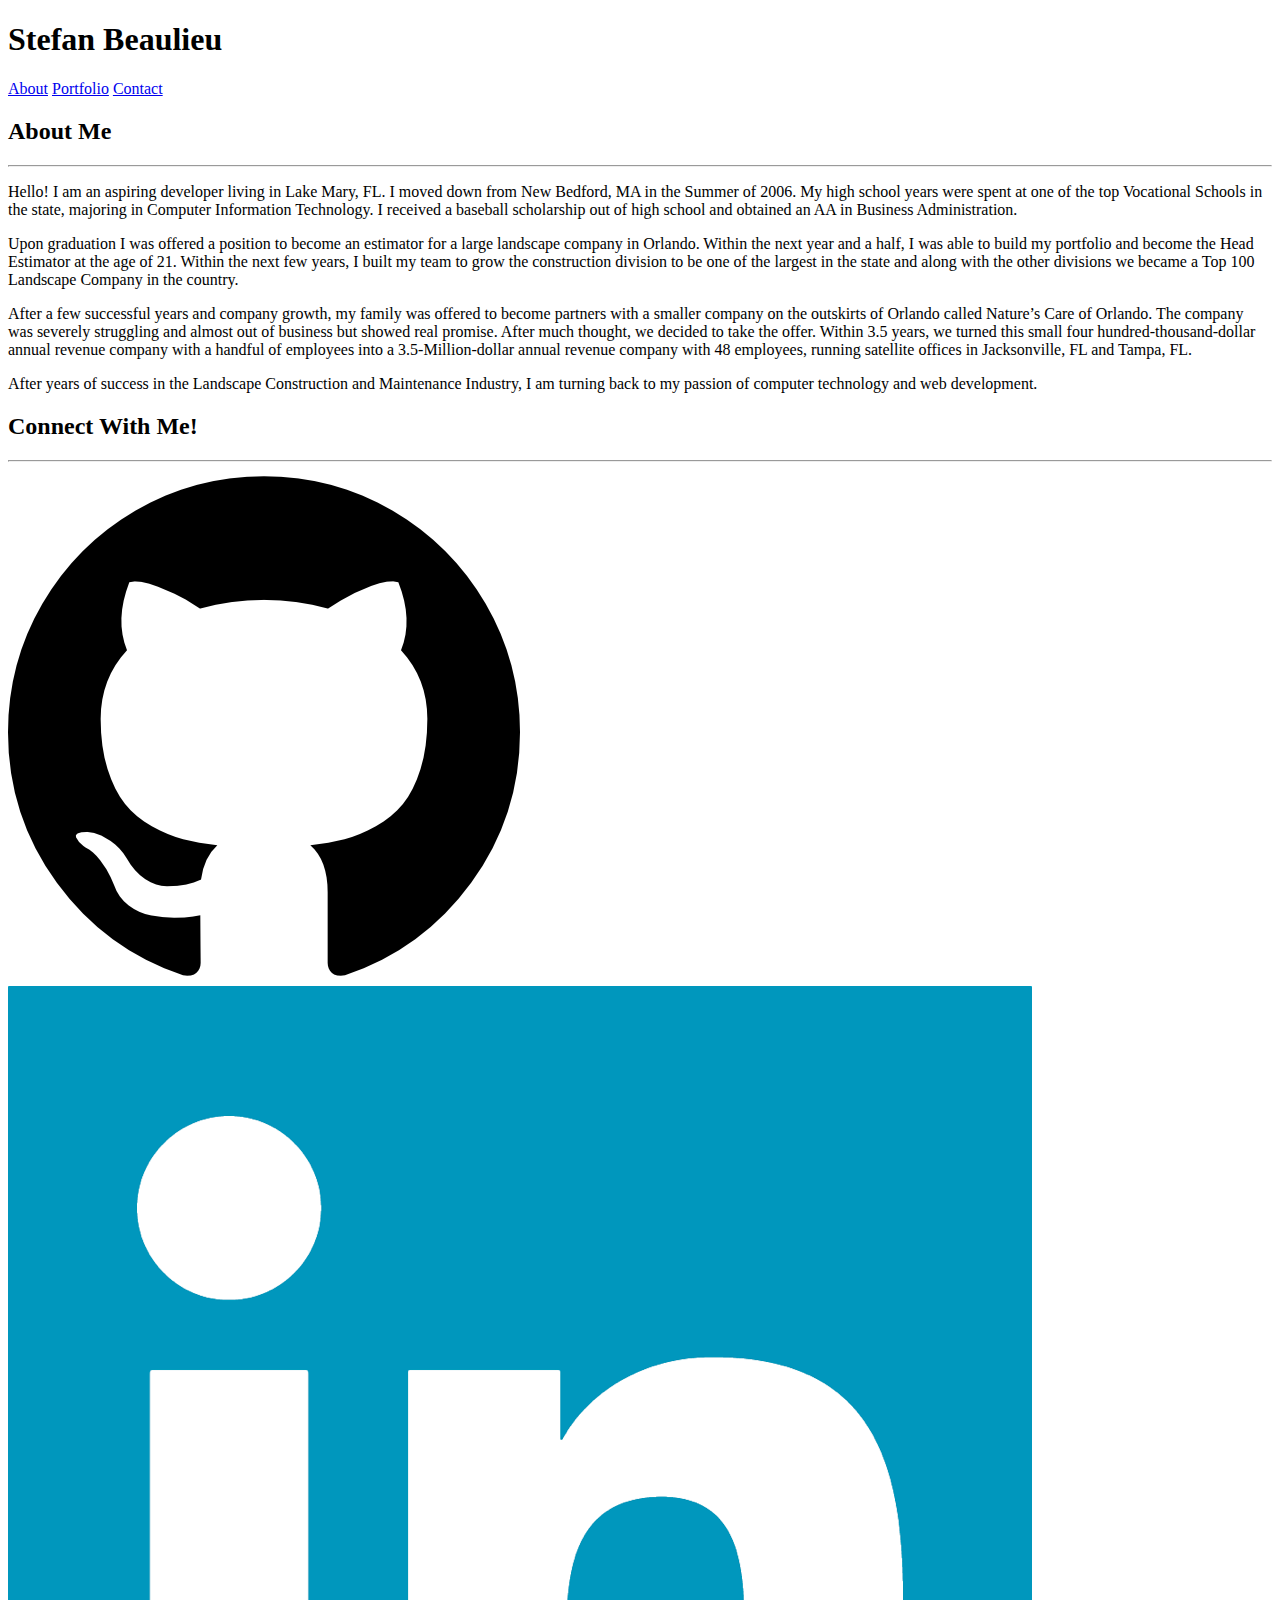
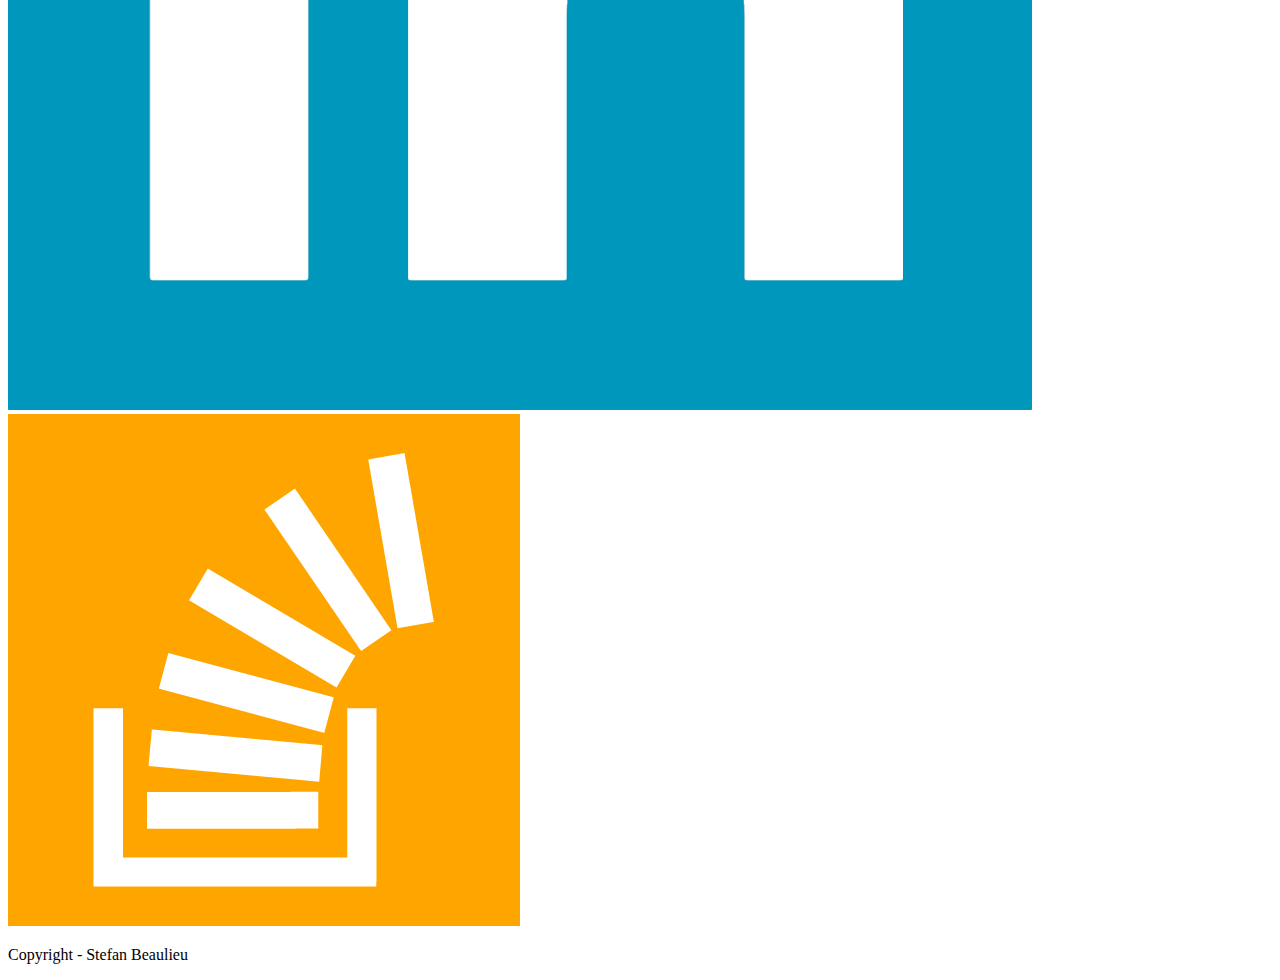
==== index.html @ 9679a8bc "Base for Index" ====
<!DOCTYPE html>
<html>
<head>
	<title>Portfolio Page</title>

</head>

<body>

	<header>
		<h1>Stefan Beaulieu</h1>
	</header>

<!---   Header Links   -->
	<a href="index.html">About</a>
	<a href="portfolio.html">Portfolio</a>	
	<a href="contact.html">Contact</a>

<!-- Body Section   -->
	<section>
		<h2>About Me</h2>

		<hr>

		<p>
			Hello! I am an aspiring developer living in Lake Mary, FL.  I moved down from New Bedford, MA in the Summer of 2006.  My high school years were spent at one of the top Vocational Schools in the state, majoring in Computer Information Technology.  I received a baseball scholarship out of high school and obtained an AA in Business Administration.  
		</p>
		<p>
			Upon graduation I was offered a position to become an estimator for a large landscape company in Orlando.  Within the next year and a half, I was able to build my portfolio and become the Head Estimator at the age of 21.  Within the next few years, I built my team to grow the construction division to be one of the largest in the state and along with the other divisions we became a Top 100 Landscape Company in the country.
		</p>
		<p>
			After a few successful years and company growth, my family was offered to become partners with a smaller company on the outskirts of Orlando called Nature’s Care of Orlando.  The company was severely struggling and almost out of business but showed real promise.  After much thought, we decided to take the offer.  Within 3.5 years, we turned this small four hundred-thousand-dollar annual revenue company with a handful of employees into a 3.5-Million-dollar annual revenue company with 48 employees, running satellite offices in Jacksonville, FL and Tampa, FL.
		</p>
		<p>
			After years of success in the Landscape Construction and Maintenance Industry, I am turning back to my passion of computer technology and web development.
		</p>
	</section>

<!-- Right Side Menu -->
	<section>
		<h2>Connect With Me!</h2>

		<hr>

		<!-- Thumbnails for Images-->
		<img src="assets/images/github_thumb.png" alt="GitHub Thumb">
		<img src="assets/images/linkedin_thumb.png" alt="LinkedIn Thumb">
		<img src="assets/images/stackoverflow_thumb.png" alt="StackOverflow Thumb">

<!-- Footer Section -->
	<section>
		<p>Copyright - Stefan Beaulieu</p> 
	</section>


	</section>	

</body>
</html>
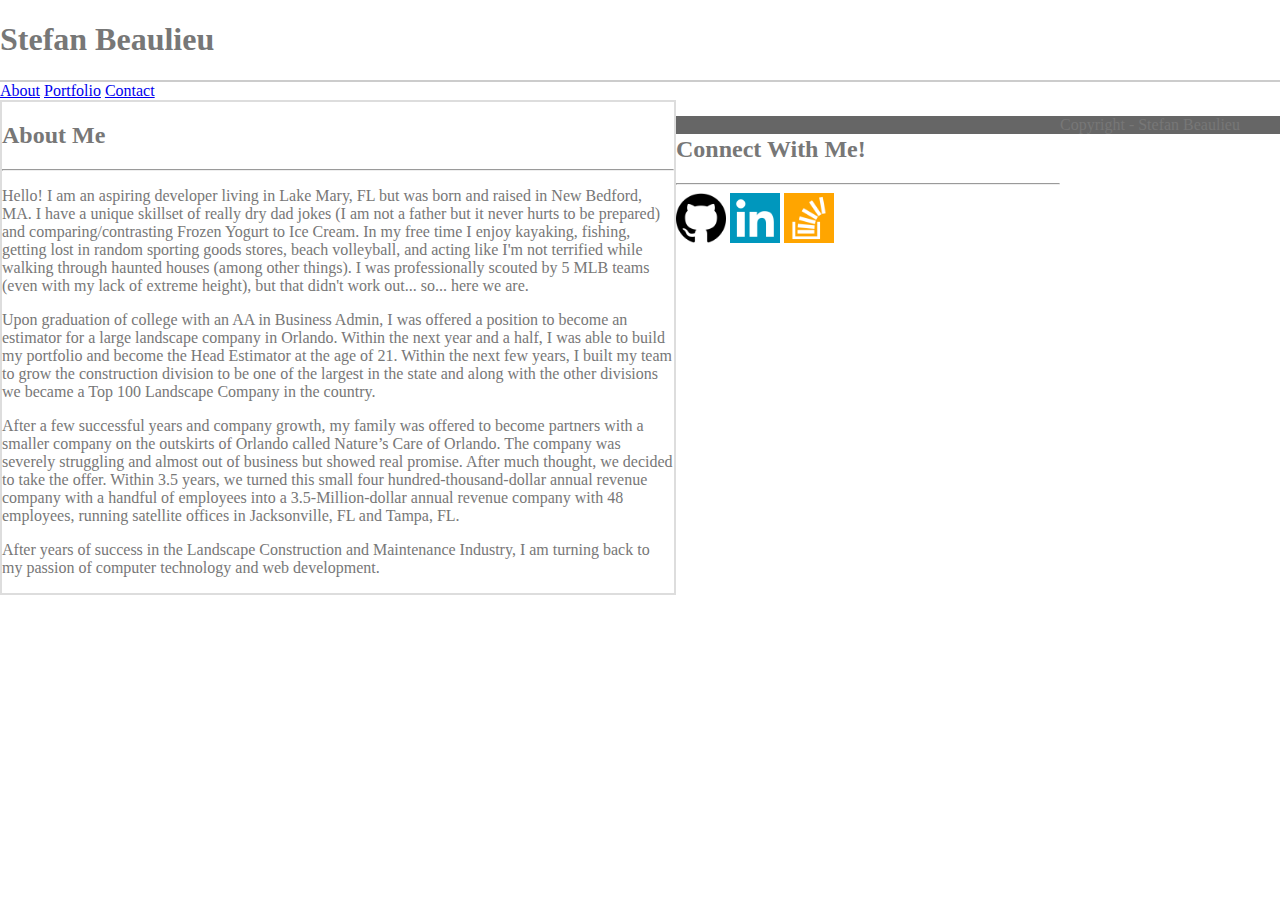
==== commit ec35f0d9: "Index Beginning stages of formatting with styles" ====
--- a/index.html
+++ b/index.html
@@ -2,7 +2,7 @@
 <html>
 <head>
 	<title>Portfolio Page</title>
-
+	<link rel="stylesheet" type="text/css" href="assets/css/style.css">
 </head>
 
 <body>
@@ -16,44 +16,51 @@
 	<a href="portfolio.html">Portfolio</a>	
 	<a href="contact.html">Contact</a>
 
-<!-- Body Section   -->
+<!-- Bio Section   -->
+	<div class="container">
+		<section class="main-bio">
+			<div class="sub-heading">
+				<h2>About Me</h2>
+			</div>
+
+			<hr>
+
+			<p>
+				Hello! I am an aspiring developer living in Lake Mary, FL but was born and raised in New Bedford, MA.  I have a unique skillset of really dry dad jokes (I am not a father but it never hurts to be prepared) and comparing/contrasting Frozen Yogurt to Ice Cream.  In my free time I enjoy kayaking, fishing, getting lost in random sporting goods stores, beach volleyball, and acting like I'm not terrified while walking through haunted houses (among other things).  I was professionally scouted by 5 MLB teams (even with my lack of extreme height), but that didn't work out... so... here we are.
+			</p>
+			<p>
+				Upon graduation of college with an AA in Business Admin, I was offered a position to become an estimator for a large landscape company in Orlando.  Within the next year and a half, I was able to build my portfolio and become the Head Estimator at the age of 21.  Within the next few years, I built my team to grow the construction division to be one of the largest in the state and along with the other divisions we became a Top 100 Landscape Company in the country.
+			</p>
+			<p>
+				After a few successful years and company growth, my family was offered to become partners with a smaller company on the outskirts of Orlando called Nature’s Care of Orlando.  The company was severely struggling and almost out of business but showed real promise.  After much thought, we decided to take the offer.  Within 3.5 years, we turned this small four hundred-thousand-dollar annual revenue company with a handful of employees into a 3.5-Million-dollar annual revenue company with 48 employees, running satellite offices in Jacksonville, FL and Tampa, FL.
+			</p>
+			<p>
+				After years of success in the Landscape Construction and Maintenance Industry, I am turning back to my passion of computer technology and web development.
+			</p>
+		</section>
+	</div>
+
 	<section>
-		<h2>About Me</h2>
+		
+	<!-- RIGHT MENU SECTION -->
 
-		<hr>
-
-		<p>
-			Hello! I am an aspiring developer living in Lake Mary, FL.  I moved down from New Bedford, MA in the Summer of 2006.  My high school years were spent at one of the top Vocational Schools in the state, majoring in Computer Information Technology.  I received a baseball scholarship out of high school and obtained an AA in Business Administration.  
-		</p>
-		<p>
-			Upon graduation I was offered a position to become an estimator for a large landscape company in Orlando.  Within the next year and a half, I was able to build my portfolio and become the Head Estimator at the age of 21.  Within the next few years, I built my team to grow the construction division to be one of the largest in the state and along with the other divisions we became a Top 100 Landscape Company in the country.
-		</p>
-		<p>
-			After a few successful years and company growth, my family was offered to become partners with a smaller company on the outskirts of Orlando called Nature’s Care of Orlando.  The company was severely struggling and almost out of business but showed real promise.  After much thought, we decided to take the offer.  Within 3.5 years, we turned this small four hundred-thousand-dollar annual revenue company with a handful of employees into a 3.5-Million-dollar annual revenue company with 48 employees, running satellite offices in Jacksonville, FL and Tampa, FL.
-		</p>
-		<p>
-			After years of success in the Landscape Construction and Maintenance Industry, I am turning back to my passion of computer technology and web development.
-		</p>
-	</section>
-
-<!-- Right Side Menu -->
-	<section>
+	<section class="right-menu">
+		
 		<h2>Connect With Me!</h2>
 
 		<hr>
 
 		<!-- Thumbnails for Images-->
-		<img src="assets/images/github_thumb.png" alt="GitHub Thumb">
-		<img src="assets/images/linkedin_thumb.png" alt="LinkedIn Thumb">
-		<img src="assets/images/stackoverflow_thumb.png" alt="StackOverflow Thumb">
+		<img src="assets/images/github_thumb.png" alt="GitHub Thumb" class="thumb" />
+		<img src="assets/images/linkedin_thumb.png" alt="LinkedIn Thumb" class="thumb" />
+		<img src="assets/images/stackoverflow_thumb.png" alt="StackOverflow Thumb" class="thumb" />
+
+	</section>
 
 <!-- Footer Section -->
-	<section>
+	<footer>
 		<p>Copyright - Stefan Beaulieu</p> 
-	</section>
-
-
-	</section>	
+	</footer>
 
 </body>
 </html>--- a/assets/css/style.css
+++ b/assets/css/style.css
@@ -0,0 +1,62 @@
+/******************
+BODY SECTION
+******************/
+
+body {
+	margin: 0;
+	padding: 0;
+	background-color: #fff;
+	font-family: 'Georgia', 'Times', 'Times New Roman', serif;
+	color: #777;
+}
+
+
+
+/******************
+HEADER AND FOOTER
+******************/
+
+header {
+	background-color: #fff;
+	border-bottom: 2px solid #ccc;
+}
+
+footer {
+	background-color: #666;
+}
+
+
+
+/******************
+BODY SECTION
+******************/
+
+.container {
+	width: 960px;
+}
+
+.main-bio, .right-menu {
+	float: left;
+}
+
+.main-bio {
+	background-color: #fff;
+	border: 2px solid #ddd;
+	width: 70%;
+}
+
+.right-menu {
+	width: 30%;
+}
+
+
+
+
+/******************
+IMAGES
+******************/
+
+.thumb {
+	width: 50px;
+	height: 50px;
+}
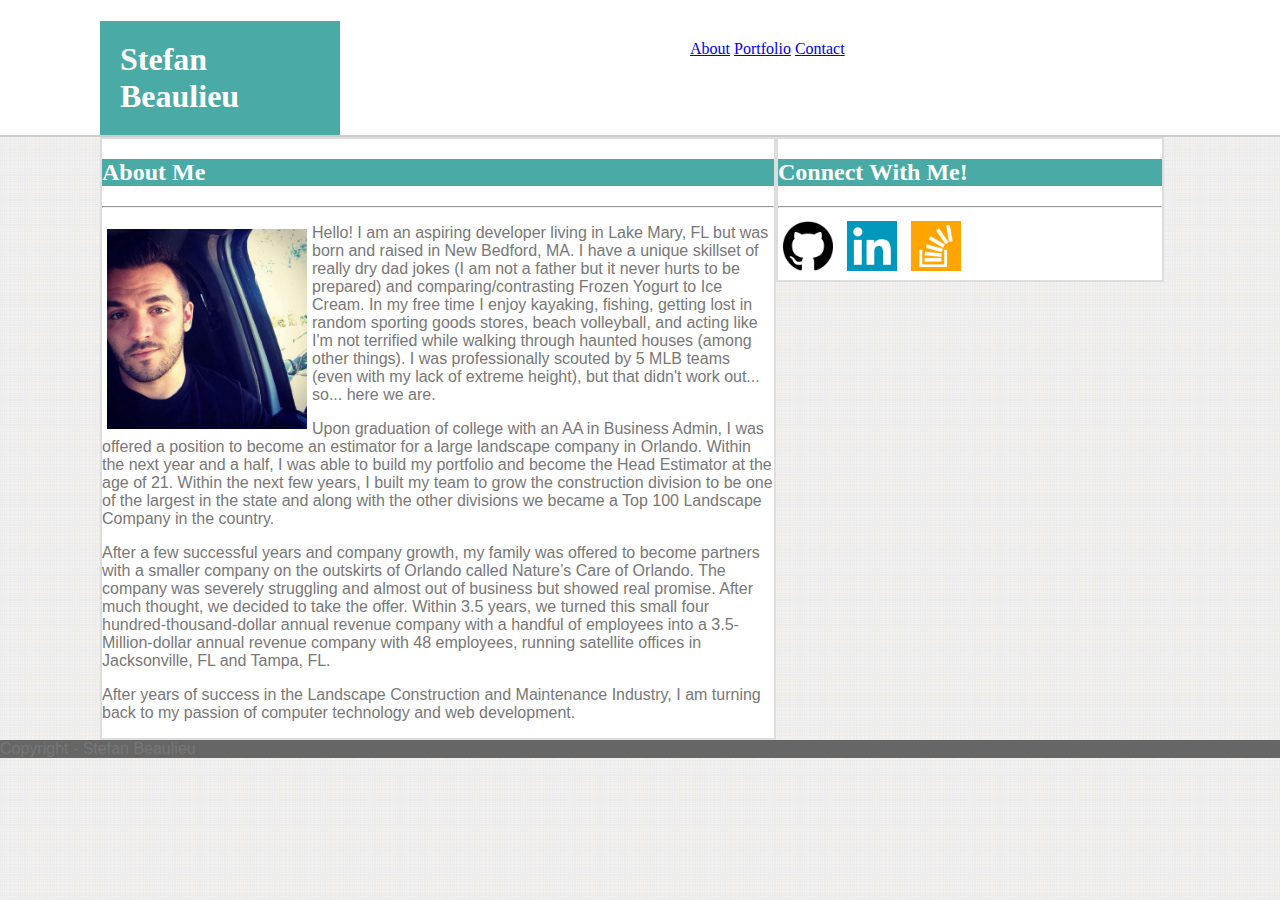
==== commit 55824db9: "Styling of Heading" ====
--- a/index.html
+++ b/index.html
@@ -8,13 +8,17 @@
 <body>
 
 	<header>
-		<h1>Stefan Beaulieu</h1>
+		<section class="main_heading">
+			<h1>Stefan Beaulieu</h1>
+		</section>
+
+	<!---   Header Links   -->
+		<section class="main_menu">
+			<a href="index.html">About</a>
+			<a href="portfolio.html">Portfolio</a>	
+			<a href="contact.html">Contact</a>
+		</section>
 	</header>
-
-<!---   Header Links   -->
-	<a href="index.html">About</a>
-	<a href="portfolio.html">Portfolio</a>	
-	<a href="contact.html">Contact</a>
 
 <!-- Bio Section   -->
 	<div class="container">
@@ -26,6 +30,8 @@
 			<hr>
 
 			<p>
+				<img src="assets/images/headshot.jpeg" alt="Headshot Photo" id="headshot" />
+
 				Hello! I am an aspiring developer living in Lake Mary, FL but was born and raised in New Bedford, MA.  I have a unique skillset of really dry dad jokes (I am not a father but it never hurts to be prepared) and comparing/contrasting Frozen Yogurt to Ice Cream.  In my free time I enjoy kayaking, fishing, getting lost in random sporting goods stores, beach volleyball, and acting like I'm not terrified while walking through haunted houses (among other things).  I was professionally scouted by 5 MLB teams (even with my lack of extreme height), but that didn't work out... so... here we are.
 			</p>
 			<p>
@@ -39,8 +45,6 @@
 			</p>
 		</section>
 	</div>
-
-	<section>
 		
 	<!-- RIGHT MENU SECTION -->
 
@@ -56,7 +60,6 @@
 		<img src="assets/images/stackoverflow_thumb.png" alt="StackOverflow Thumb" class="thumb" />
 
 	</section>
-
 <!-- Footer Section -->
 	<footer>
 		<p>Copyright - Stefan Beaulieu</p> 
--- a/assets/css/style.css
+++ b/assets/css/style.css
@@ -5,7 +5,7 @@
 body {
 	margin: 0;
 	padding: 0;
-	background-color: #fff;
+	background-image: url("../images/background_pattern.gif");
 	font-family: 'Georgia', 'Times', 'Times New Roman', serif;
 	color: #777;
 }
@@ -19,20 +19,53 @@
 header {
 	background-color: #fff;
 	border-bottom: 2px solid #ccc;
+	padding-left: 100px;
+	margin: 0;
+	width: 100%;
 }
 
 footer {
 	background-color: #666;
+	clear: left;
 }
 
+header, .main_heading, .main_menu {
+	float: left;
+}
+
+.main_menu {
+	padding: 40px 0 0 350px;
+	height: 100%;
+
+}
+
+h1, h2 {
+	font-family: 'Georgia', 'Times', 'Times New Roman', serif;
+	background-color: #4aaaa5;
+	padding-right: 1px;
+	color: #fff;
+}
+
+h1 {
+	width: 200px;
+	padding: 5px;
+	display: inline-block;
+	padding: 20px;
+	margin-bottom: 0;
+}
 
 
 /******************
 BODY SECTION
 ******************/
 
+p {
+	font-family: 'Arial', 'Helvetica Neue', 'Helvetica', sans-serif;
+}
+
 .container {
 	width: 960px;
+	padding-left: 100px;
 }
 
 .main-bio, .right-menu {
@@ -47,7 +80,16 @@
 
 .right-menu {
 	width: 30%;
+	background-color: #fff;
+	border: 2px solid #ddd;
 }
+
+
+
+
+/******************
+LINKS
+******************/
 
 
 
@@ -56,7 +98,15 @@
 IMAGES
 ******************/
 
+#headshot {
+	widows: 200px;
+	height: 200px;
+	float: left;
+	padding: 5px;
+}
+
 .thumb {
 	width: 50px;
 	height: 50px;
+	padding: 5px;
 }
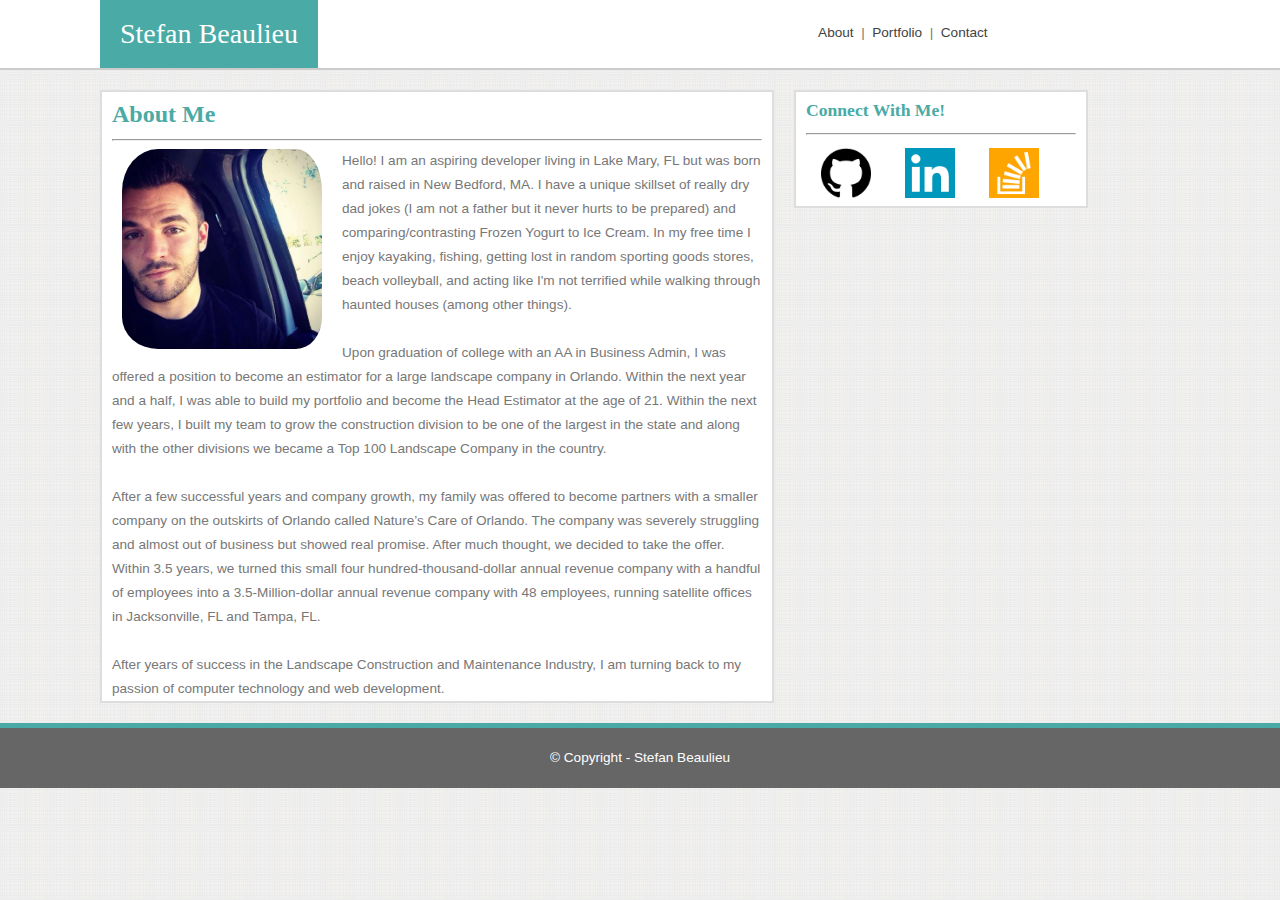
==== commit edb30d41: "Page Styling" ====
--- a/index.html
+++ b/index.html
@@ -2,7 +2,11 @@
 <html>
 <head>
 	<title>Portfolio Page</title>
+
+<!-- External Sheets -->
+	<link rel="stylesheet" type="text/css" href="assets/css/reset.css">
 	<link rel="stylesheet" type="text/css" href="assets/css/style.css">
+
 </head>
 
 <body>
@@ -14,8 +18,8 @@
 
 	<!---   Header Links   -->
 		<section class="main_menu">
-			<a href="index.html">About</a>
-			<a href="portfolio.html">Portfolio</a>	
+			<a href="index.html">About</a>&nbsp; |&nbsp;
+			<a href="portfolio.html">Portfolio</a>&nbsp; |&nbsp;
 			<a href="contact.html">Contact</a>
 		</section>
 	</header>
@@ -23,8 +27,8 @@
 <!-- Bio Section   -->
 	<div class="container">
 		<section class="main-bio">
-			<div class="sub-heading">
-				<h2>About Me</h2>
+			<div>
+				<h2 class="sub_heading_1">About Me</h2>
 			</div>
 
 			<hr>
@@ -32,37 +36,42 @@
 			<p>
 				<img src="assets/images/headshot.jpeg" alt="Headshot Photo" id="headshot" />
 
-				Hello! I am an aspiring developer living in Lake Mary, FL but was born and raised in New Bedford, MA.  I have a unique skillset of really dry dad jokes (I am not a father but it never hurts to be prepared) and comparing/contrasting Frozen Yogurt to Ice Cream.  In my free time I enjoy kayaking, fishing, getting lost in random sporting goods stores, beach volleyball, and acting like I'm not terrified while walking through haunted houses (among other things).  I was professionally scouted by 5 MLB teams (even with my lack of extreme height), but that didn't work out... so... here we are.
+				Hello! I am an aspiring developer living in Lake Mary, FL but was born and raised in New Bedford, MA.  I have a unique skillset of really dry dad jokes (I am not a father but it never hurts to be prepared) and comparing/contrasting Frozen Yogurt to Ice Cream.  In my free time I enjoy kayaking, fishing, getting lost in random sporting goods stores, beach volleyball, and acting like I'm not terrified while walking through haunted houses (among other things).  
 			</p>
+			<br>
 			<p>
 				Upon graduation of college with an AA in Business Admin, I was offered a position to become an estimator for a large landscape company in Orlando.  Within the next year and a half, I was able to build my portfolio and become the Head Estimator at the age of 21.  Within the next few years, I built my team to grow the construction division to be one of the largest in the state and along with the other divisions we became a Top 100 Landscape Company in the country.
 			</p>
+			<br>
 			<p>
 				After a few successful years and company growth, my family was offered to become partners with a smaller company on the outskirts of Orlando called Nature’s Care of Orlando.  The company was severely struggling and almost out of business but showed real promise.  After much thought, we decided to take the offer.  Within 3.5 years, we turned this small four hundred-thousand-dollar annual revenue company with a handful of employees into a 3.5-Million-dollar annual revenue company with 48 employees, running satellite offices in Jacksonville, FL and Tampa, FL.
 			</p>
+			<br>
 			<p>
 				After years of success in the Landscape Construction and Maintenance Industry, I am turning back to my passion of computer technology and web development.
 			</p>
 		</section>
 	</div>
 		
-	<!-- RIGHT MENU SECTION -->
+<!-- RIGHT MENU SECTION -->
 
 	<section class="right-menu">
 		
-		<h2>Connect With Me!</h2>
+		<h2 class="sub_heading_2">Connect With Me!</h2>
 
 		<hr>
 
-		<!-- Thumbnails for Images-->
-		<img src="assets/images/github_thumb.png" alt="GitHub Thumb" class="thumb" />
-		<img src="assets/images/linkedin_thumb.png" alt="LinkedIn Thumb" class="thumb" />
-		<img src="assets/images/stackoverflow_thumb.png" alt="StackOverflow Thumb" class="thumb" />
+	<!-- Thumbnails for Images-->
+		
+		<a href="https://github.com/stefanbeaulieu" target="_blank"><img src="assets/images/github_thumb.png" alt="GitHub Thumb" class="thumb" /></a>
+		<a href="https://www.linkedin.com/in/stefan-beaulieu-185b0b2a" target="_blank"><img src="assets/images/linkedin_thumb.png" alt="LinkedIn Thumb" class="thumb" /></a>
+		<a href="http://stackoverflow.com/users/6781316/stefan-beaulieu?tab=profile" target="_blank"><img src="assets/images/stackoverflow_thumb.png" alt="StackOverflow Thumb" class="thumb" /></a>
+		
+	</section>
 
-	</section>
 <!-- Footer Section -->
 	<footer>
-		<p>Copyright - Stefan Beaulieu</p> 
+		<p id="footer">&copy; Copyright - Stefan Beaulieu</p> 
 	</footer>
 
 </body>
--- a/assets/css/style.css
+++ b/assets/css/style.css
@@ -26,33 +26,85 @@
 
 footer {
 	background-color: #666;
-	clear: left;
+	height: 60px;
+	margin-bottom: 20px;
+	text-align: center;
+	border-top: 5px solid #4aaaa5;	
+	clear: both;
 }
 
 header, .main_heading, .main_menu {
 	float: left;
 }
 
-.main_menu {
-	padding: 40px 0 0 350px;
-	height: 100%;
+#footer {
+	color: #fff;
+	padding-top: 23px;
+}
 
-}
+
+
+/******************
+HEADINGS
+******************/
+
 
 h1, h2 {
 	font-family: 'Georgia', 'Times', 'Times New Roman', serif;
-	background-color: #4aaaa5;
-	padding-right: 1px;
-	color: #fff;
+	color: #4aaaa5;
 }
 
 h1 {
-	width: 200px;
 	padding: 5px;
 	display: inline-block;
 	padding: 20px;
 	margin-bottom: 0;
+	background-color: #4aaaa5;
+	color: #fff;
+	font-size: 1.75em;
 }
+
+
+.sub_heading_1 {
+	font-size: 1.5em;
+	padding: 10px 0 5px 0;
+	font-weight: bold;
+}
+
+.sub_heading_2 {
+	font-size: 1.1em;
+	padding: 10px 0 5px 0;
+	font-weight: bold;
+}
+
+
+
+
+/******************
+LINKS
+******************/
+
+.main_menu {
+	padding: 26px 0 0 500px;
+	height: 100%;
+	font-size: .85em;
+	font-family: 'Arial', 'Helvetica Neue', 'Helvetica', sans-serif;
+}
+
+a {
+	text-decoration: none;
+	color: #424242;
+}
+
+a:visited {
+	text-decoration: none;
+	color: #424242;
+}
+
+a:hover {
+	text-decoration: underline;
+}
+
 
 
 /******************
@@ -61,6 +113,7 @@
 
 p {
 	font-family: 'Arial', 'Helvetica Neue', 'Helvetica', sans-serif;
+	font-size: .85em;
 }
 
 .container {
@@ -70,27 +123,25 @@
 
 .main-bio, .right-menu {
 	float: left;
+	margin-top: 20px;
 }
 
 .main-bio {
 	background-color: #fff;
 	border: 2px solid #ddd;
-	width: 70%;
+	width: 650px;
+	padding: 0 10px;
+	margin: 20px 0 20px 0;
+	line-height: 150%;
 }
 
 .right-menu {
-	width: 30%;
+	width: 270px;
 	background-color: #fff;
 	border: 2px solid #ddd;
+	margin-left: 20px;
+	padding: 0 10px 0 10px;
 }
-
-
-
-
-/******************
-LINKS
-******************/
-
 
 
 
@@ -102,11 +153,13 @@
 	widows: 200px;
 	height: 200px;
 	float: left;
-	padding: 5px;
+	padding: 0 20px 10px 10px;
+	border-radius: 20%;
 }
 
 .thumb {
 	width: 50px;
 	height: 50px;
-	padding: 5px;
+	padding: 5px 15px;
 }
+
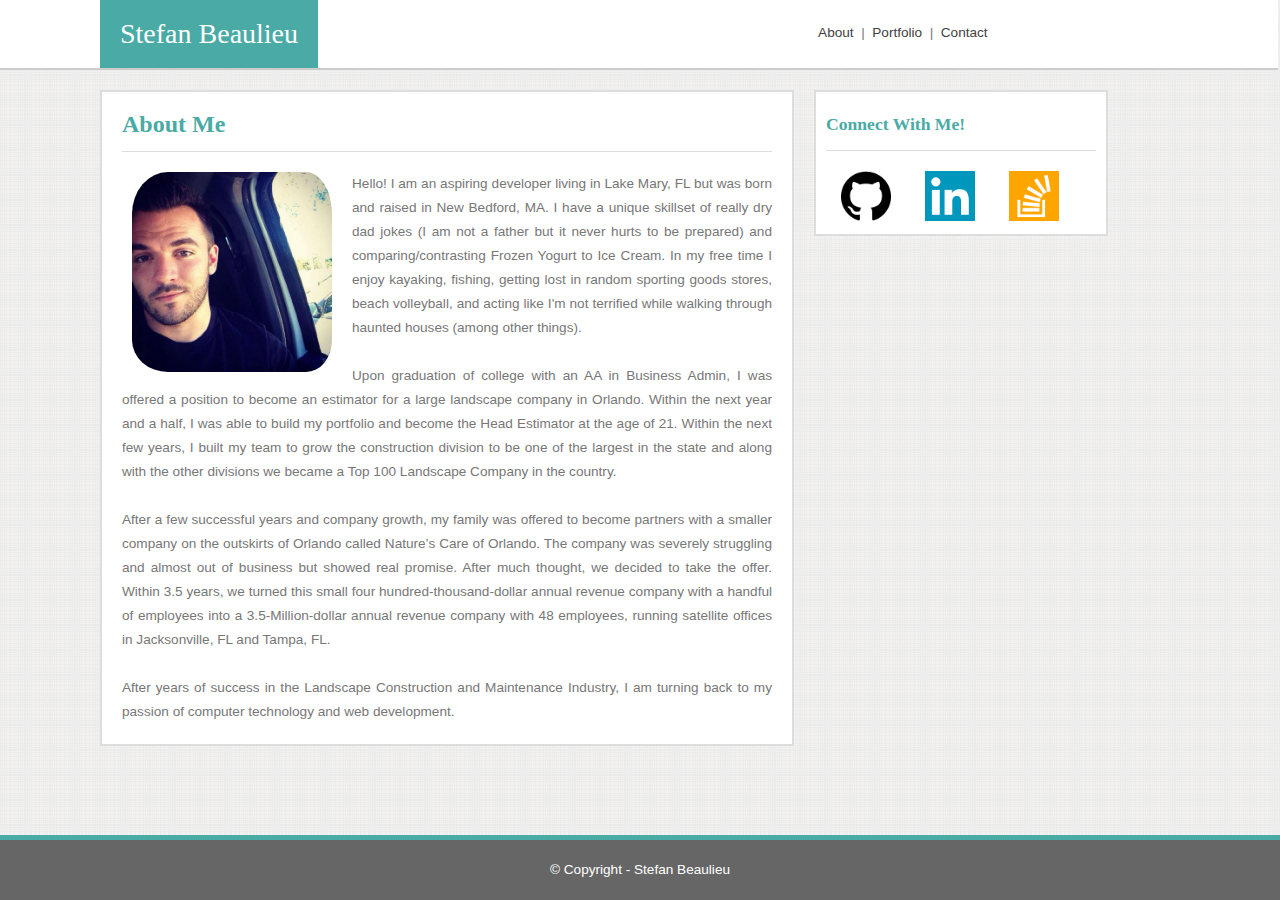
==== commit 750c6221: "Contact Complete, Now to Portfolio" ====
--- a/index.html
+++ b/index.html
@@ -18,20 +18,21 @@
 
 	<!---   Header Links   -->
 		<section class="main_menu">
-			<a href="index.html">About</a>&nbsp; |&nbsp;
-			<a href="portfolio.html">Portfolio</a>&nbsp; |&nbsp;
-			<a href="contact.html">Contact</a>
+			<ul>
+				<li><a href="index.html">About</a>&nbsp; |&nbsp;</li>
+				<li><a href="portfolio.html">Portfolio</a>&nbsp; |&nbsp;</li>
+				<li><a href="contact.html">Contact</a></li>
+			</ul>
 		</section>
 	</header>
 
 <!-- Bio Section   -->
 	<div class="container">
 		<section class="main-bio">
-			<div>
+			
+			<div class="sub_heading_border">
 				<h2 class="sub_heading_1">About Me</h2>
 			</div>
-
-			<hr>
 
 			<p>
 				<img src="assets/images/headshot.jpeg" alt="Headshot Photo" id="headshot" />
@@ -57,9 +58,10 @@
 
 	<section class="right-menu">
 		
-		<h2 class="sub_heading_2">Connect With Me!</h2>
+		<div class="sub_heading_border">
+			<h2 class="sub_heading_2">Connect With Me!</h2>
+		</div>
 
-		<hr>
 
 	<!-- Thumbnails for Images-->
 		
--- a/assets/css/style.css
+++ b/assets/css/style.css
@@ -21,16 +21,19 @@
 	border-bottom: 2px solid #ccc;
 	padding-left: 100px;
 	margin: 0;
-	width: 100%;
+	width: 92%;
 }
 
 footer {
 	background-color: #666;
 	height: 60px;
-	margin-bottom: 20px;
 	text-align: center;
 	border-top: 5px solid #4aaaa5;	
 	clear: both;
+	width: 100%;
+	position: fixed;
+	bottom: 0;
+	left: 0;
 }
 
 header, .main_heading, .main_menu {
@@ -64,6 +67,11 @@
 	font-size: 1.75em;
 }
 
+.sub_heading_border {
+	border-bottom: 1px solid #ddd;
+	margin-bottom: 20px;
+	padding: 10px 0;
+}
 
 .sub_heading_1 {
 	font-size: 1.5em;
@@ -73,7 +81,7 @@
 
 .sub_heading_2 {
 	font-size: 1.1em;
-	padding: 10px 0 5px 0;
+	padding: 14px 0 6px 0;
 	font-weight: bold;
 }
 
@@ -91,6 +99,10 @@
 	font-family: 'Arial', 'Helvetica Neue', 'Helvetica', sans-serif;
 }
 
+li {
+	display: inline-block;
+}
+
 a {
 	text-decoration: none;
 	color: #424242;
@@ -104,6 +116,8 @@
 a:hover {
 	text-decoration: underline;
 }
+
+
 
 
 
@@ -130,9 +144,10 @@
 	background-color: #fff;
 	border: 2px solid #ddd;
 	width: 650px;
-	padding: 0 10px;
-	margin: 20px 0 20px 0;
+	padding: 0 20px 20px 20px;
+	margin: 20px 0 100px 0;
 	line-height: 150%;
+	text-align: justify;
 }
 
 .right-menu {
@@ -160,6 +175,91 @@
 .thumb {
 	width: 50px;
 	height: 50px;
-	padding: 5px 15px;
-}
-
+	padding: 0 15px 10px 15px;
+}
+
+
+
+
+/******************
+CONTACT FORM
+******************/
+
+#contact {
+	background:#F9F9F9;
+	padding:25px;
+	margin: 0;
+}
+
+fieldset {
+	border: medium none !important;
+	margin: 0 0 10px 0;
+	min-width: 100%;
+	padding: 0;
+	width: 100%;
+}
+
+#contact input[type="text"], #contact input[type="email"], #contact input[type="tel"], #contact input[type="url"], #contact textarea {
+	width:96%;
+	border:1px solid #CCC;
+	background:#FFF;
+	margin:0 0 5px;
+	padding:10px;
+}
+
+#contact input[type="text"]:hover, #contact input[type="email"]:hover, #contact input[type="tel"]:hover, #contact input[type="url"]:hover, #contact textarea:hover {
+	-webkit-transition:border-color 0.3s ease-in-out;
+	-moz-transition:border-color 0.3s ease-in-out;
+	transition:border-color 0.3s ease-in-out;
+	border:1px solid #AAA;
+}
+
+#contact textarea {
+	height:100px;
+	max-width:100%;
+  	resize:none;
+}
+
+#contact button[type="submit"] {
+	cursor:pointer;
+	width:100%;
+	border:none;
+	background:#0CF;
+	color:#FFF;
+	margin:0 0 5pxa;
+	padding:10px;
+	font-size:15px;
+}
+
+#contact button[type="submit"]:hover {
+	background:#09C;
+	-webkit-transition:background 0.3s ease-in-out;
+	-moz-transition:background 0.3s ease-in-out;
+	transition:background-color 0.3s ease-in-out;
+}
+
+#contact button[type="submit"]:active { 
+	box-shadow:inset 0 1px 3px rgba(0, 0, 0, 0.5); 
+}
+
+#contact input:focus, #contact textarea:focus {
+	outline:0;
+	border:1px solid #999;
+}
+
+::-webkit-input-placeholder {
+ color:#888;
+}
+
+:-moz-placeholder {
+ color:#888;
+}
+
+::-moz-placeholder {
+ color:#888;
+}
+
+:-ms-input-placeholder {
+ color:#888;
+}
+
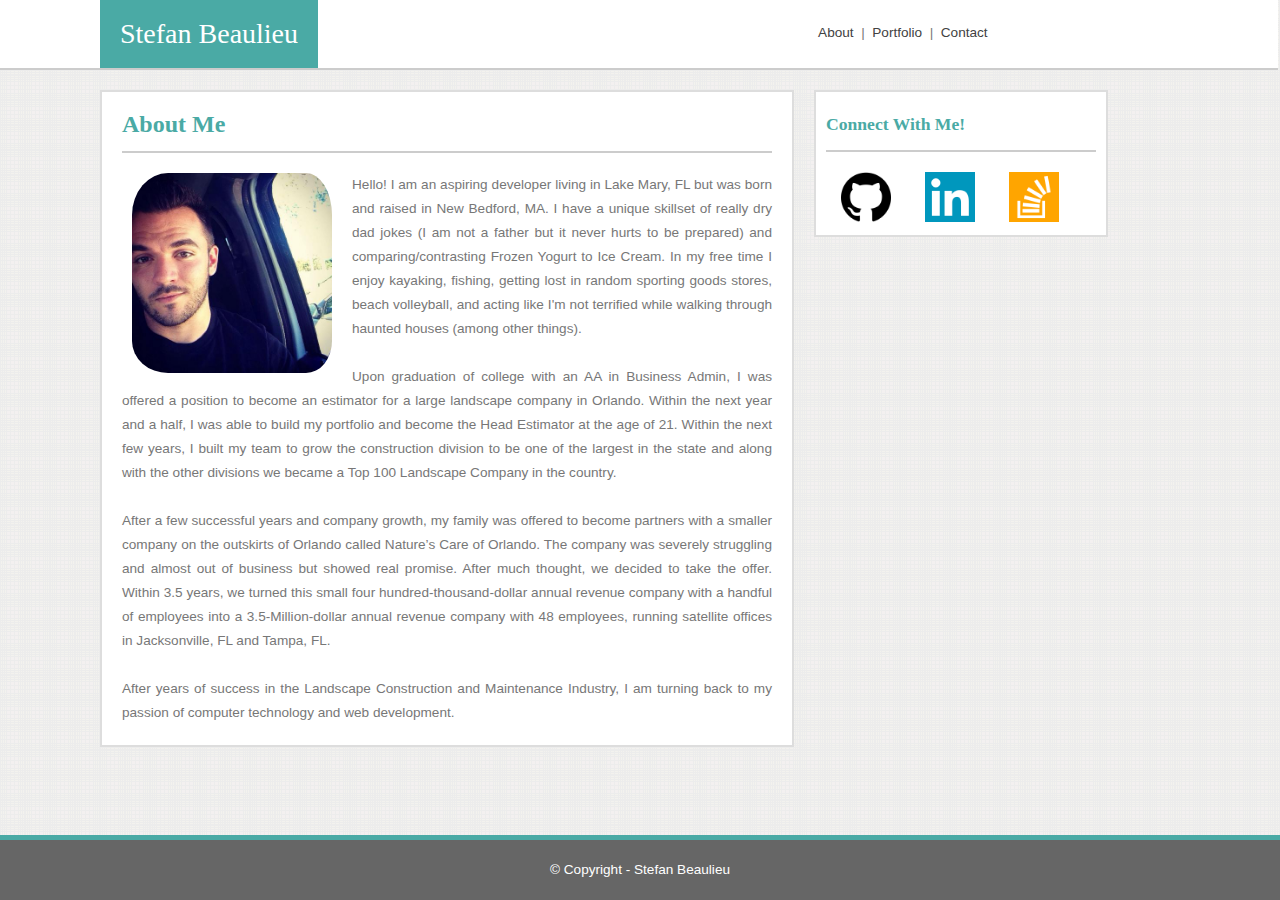
==== commit 08daa0df: "Site with Comments" ====
--- a/index.html
+++ b/index.html
@@ -29,7 +29,7 @@
 <!-- Bio Section   -->
 	<div class="container">
 		<section class="main-bio">
-			
+		<!-- Sub Page Heading -->
 			<div class="sub_heading_border">
 				<h2 class="sub_heading_1">About Me</h2>
 			</div>
--- a/assets/css/style.css
+++ b/assets/css/style.css
@@ -1,6 +1,6 @@
-/******************
+/*********************************
 BODY SECTION
-******************/
+*********************************/
 
 body {
 	margin: 0;
@@ -12,9 +12,9 @@
 
 
 
-/******************
+/*********************************
 HEADER AND FOOTER
-******************/
+*********************************/
 
 header {
 	background-color: #fff;
@@ -47,9 +47,9 @@
 
 
 
-/******************
+/*********************************
 HEADINGS
-******************/
+*********************************/
 
 
 h1, h2 {
@@ -68,7 +68,7 @@
 }
 
 .sub_heading_border {
-	border-bottom: 1px solid #ddd;
+	border-bottom: 2px solid #ccc;
 	margin-bottom: 20px;
 	padding: 10px 0;
 }
@@ -88,9 +88,9 @@
 
 
 
-/******************
+/*********************************
 LINKS
-******************/
+*********************************/
 
 .main_menu {
 	padding: 26px 0 0 500px;
@@ -121,9 +121,9 @@
 
 
 
-/******************
+/*********************************
 BODY SECTION
-******************/
+*********************************/
 
 p {
 	font-family: 'Arial', 'Helvetica Neue', 'Helvetica', sans-serif;
@@ -160,9 +160,25 @@
 
 
 
-/******************
+/*********************************
 IMAGES
-******************/
+*********************************/
+
+img {
+	max-width: 100%;
+}
+
+.thumb {
+	width: 50px;
+	height: 50px;
+	padding: 0 15px 10px 15px;
+}
+
+
+
+/*********************************
+PAGE: ABOUT ME
+*********************************/
 
 #headshot {
 	widows: 200px;
@@ -172,18 +188,101 @@
 	border-radius: 20%;
 }
 
-.thumb {
-	width: 50px;
-	height: 50px;
-	padding: 0 15px 10px 15px;
-}
-
-
-
-
-/******************
-CONTACT FORM
-******************/
+
+
+/*********************************
+PAGE: PORTFOLIO
+*********************************/
+
+#gallery {
+	margin: 0;
+	padding: 0;
+	list-style: none;
+}
+
+#gallery li {
+	float: left;
+	width: 45%;
+	margin: 2.5%;
+}
+
+.boston_tag {
+	position: absolute;
+	top: 310px;
+	background-color: #4aaaa5;
+	width: 293px;
+	height: 30px;
+	padding: 5px 0 0 0;
+	text-align: center;
+	color: #fff;
+	font-weight: bold;
+}
+
+.nyc_tag {
+	position: absolute;
+	top: 310px;
+	background-color: #4aaaa5;
+	width: 293px;
+	height: 30px;
+	padding: 5px 0 0 0;
+	text-align: center;
+	color: #fff;
+	font-weight: bold;
+}
+
+.autumn_tag {
+	position: absolute;
+	top: 610px;
+	background-color: #4aaaa5;
+	width: 293px;
+	height: 30px;
+	padding: 5px 0 0 0;
+	text-align: center;
+	color: #fff;
+	font-weight: bold;
+}
+
+.sunset_tag {
+	position: absolute;
+	top: 610px;
+	background-color: #4aaaa5;
+	width: 293px;
+	height: 30px;
+	padding: 5px 0 0 0;
+	text-align: center;
+	color: #fff;
+	font-weight: bold;
+}
+
+.monuments_tag {
+	position: absolute;
+	top: 890px;
+	background-color: #4aaaa5;
+	width: 293px;
+	height: 30px;
+	padding: 5px 0 0 0;
+	text-align: center;
+	color: #fff;
+	font-weight: bold;
+}
+
+.harambe_tag {
+	position: absolute;
+	top: 890px;
+	background-color: #4aaaa5;
+	width: 293px;
+	height: 30px;
+	padding: 5px 0 0 0;
+	text-align: center;
+	color: #fff;
+	font-weight: bold;
+}
+
+
+
+/*********************************
+PAGE: CONTACT FORM
+*********************************/
 
 #contact {
 	background:#F9F9F9;
